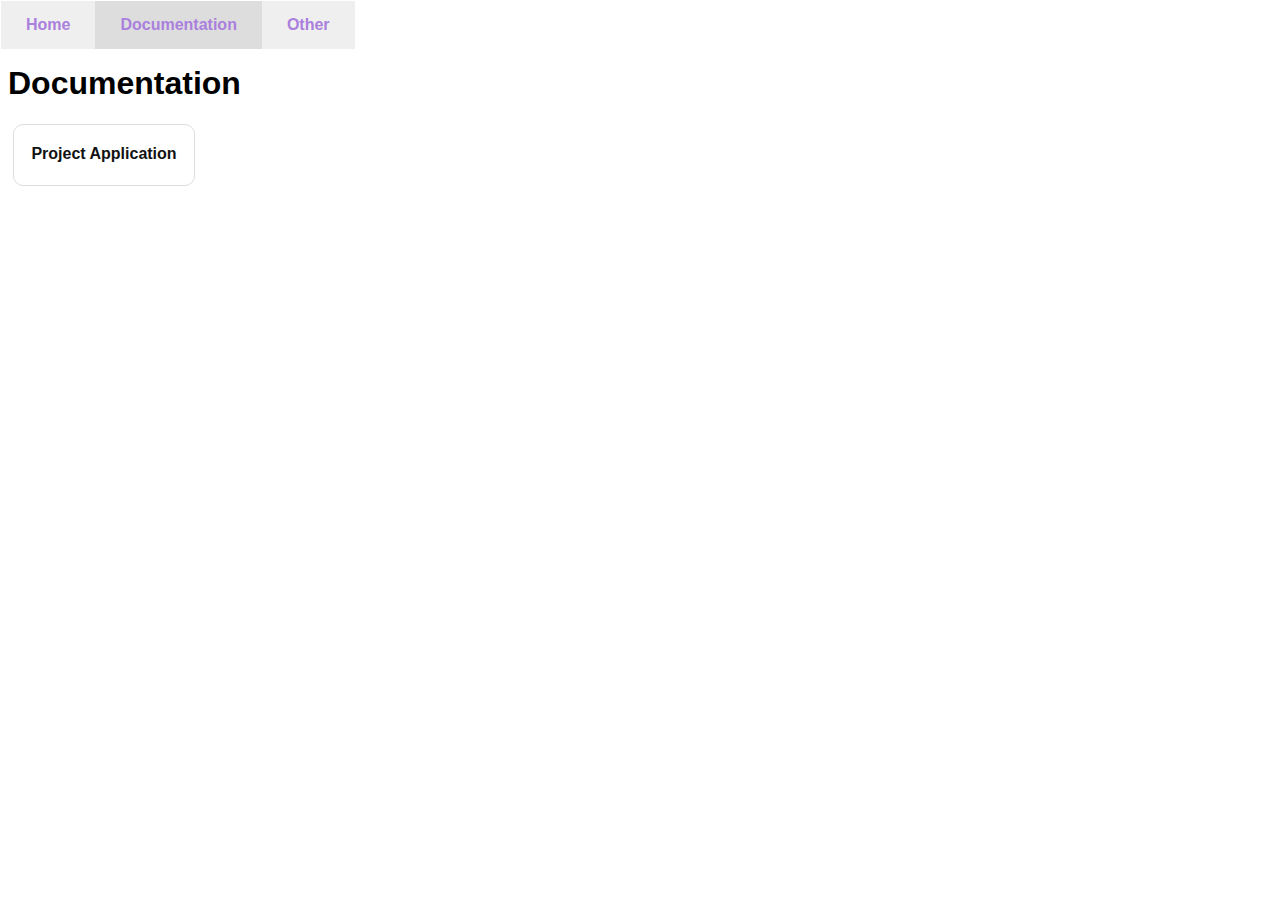
==== Documentation/index.html @ 68659927 "Update index.html" ====
<!DOCTYPE html>
<html>
  <head>
    <title>E.M.M.S. Documentation</title>
    <link href="../styling/style.css" type="text/css" rel="stylesheet">
  </head>
  <body>
    
    <ul class="nav-index">
      <li><a href="../index.html">Home</a></li>
      <li><a class="active ddbtn" href="">Documentation</a></li>
      <li><a>Other</a></li>
    </ul>
    
    <br>
    
    <br>
    
    <h1 class="title">Documentation</h1>
    <a href="https://docs.google.com/document/d/10mXqlo5C0EuPd94TdHokQSUIPGkAshWjntoVkiQaAH4/" target="_blank" class="button horizontal-index">Project Application</a>
  </body>
</html>
---- styling/style.css ----
body {
  font-family: Arial;
}

.sub-title {
  color: gray;
  font-family: Arial;
  
}

.horizontal-index {
  display: inline;
}

.invis {
	color: #FFFFFF;
}

.button, .button:link, .button:visited {
  color: #121212;
  border: 1px solid #DDDDDD;
  width: 150px;
  height: 20px;
  padding: 20px 15px;
  border-radius: 10px;
  font-family: Arial;
  text-align: center;
  display: inline-block;
  margin: 0 5px;
  text-decoration: none;
  font-weight: bold;
} 

.button:hover, .button:active {
  box-shadow: 0 0 5px #AABBFF;
}

.strikethrough {
  text-decoration: line-through;
}


/*INDEX*/
ul.nav-index {
  list-style-type: none;
  padding: 3px;
  margin: -2px -10px;
  overflow: hidden;
  position: fixed;
  top: 0;
  
}

ul.nav-index li a {
  display: inline-block;
  text-decoration: none;
  text-align: center;
  padding: 15px 25px;
  color: #AA80DD;
  font-family: Arial;
  font-weight: bold;
}

ul.nav-index li {
  float: left;
  background-color: #EFEFEF;
}

.active {
  background-color: #DDDDDD;
}

ul.nav-index li:hover:not(.active) {
  background-color: #EEEEEE;
}

ul.nav-index li:hover {
  box-shadow: 0 0 5px #CCCCCC;
}
/*INDEX END*/
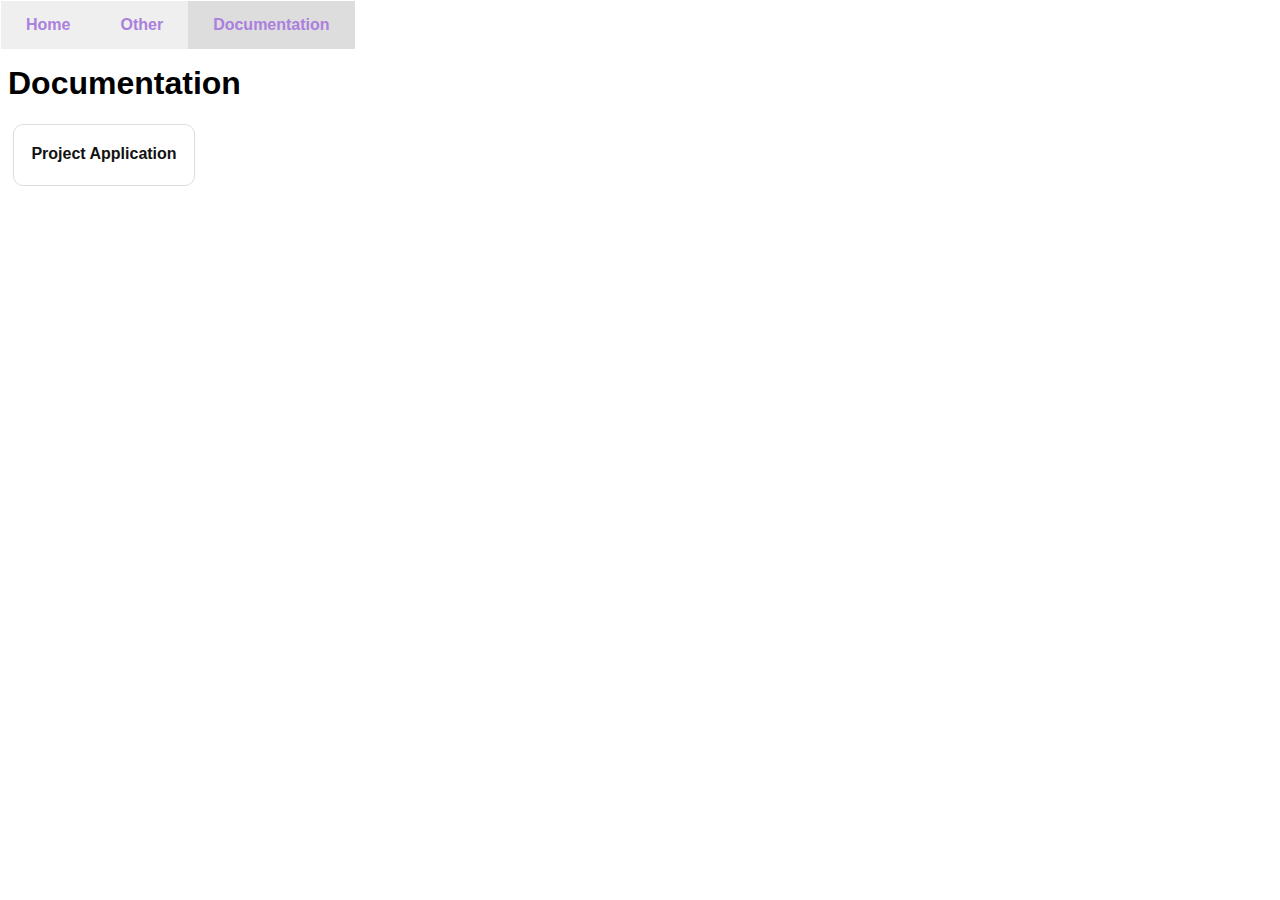
==== commit 26a240d7: "Update index.html" ====
--- a/Documentation/index.html
+++ b/Documentation/index.html
@@ -7,8 +7,14 @@
   <body>
     
     <ul class="nav-index">
-      <li><a href="../index.html">Home</a></li>
-      <li><a class="active ddbtn" href="">Documentation</a></li>
+      <li><a href="">Home</a></li>
+      <div class="dropdown">
+        <li><a class="ddbtn active" href="Documentation">Documentation</a></li>
+        <div class="ddcontent">
+          <a>Documentation</a>
+          <a>Images</a>
+        </div>
+      </div>
       <li><a>Other</a></li>
     </ul>
     
--- a/styling/style.css
+++ b/styling/style.css
@@ -76,5 +76,40 @@
 
 ul.nav-index li:hover {
   box-shadow: 0 0 5px #CCCCCC;
+  z-index: 2;
+  position: relative;
 }
 /*INDEX END*/
+
+
+/*DROPDOWN*/
+.dropdown {
+  position: relative;
+  display: inline-block;
+}
+
+.ddcontent {
+  display: none
+}
+
+.ddcontent a {
+  display: block;
+  padding: 10px 29px;
+  background-color: #FCFCFC;
+
+}
+
+.ddcontent a:hover {
+  box-shadow: 0 0 5px #CCCCCC;
+  z-index: 1;
+  position: relative;
+}
+
+.dropdown:hover .ddcontent {
+  display: block;
+  box-shadow: 0 0 5px #CCCCCC;
+  z-index: 1;
+  position: relative;
+  margin: 49px 0px;
+}
+/*DROPDOWN END*/
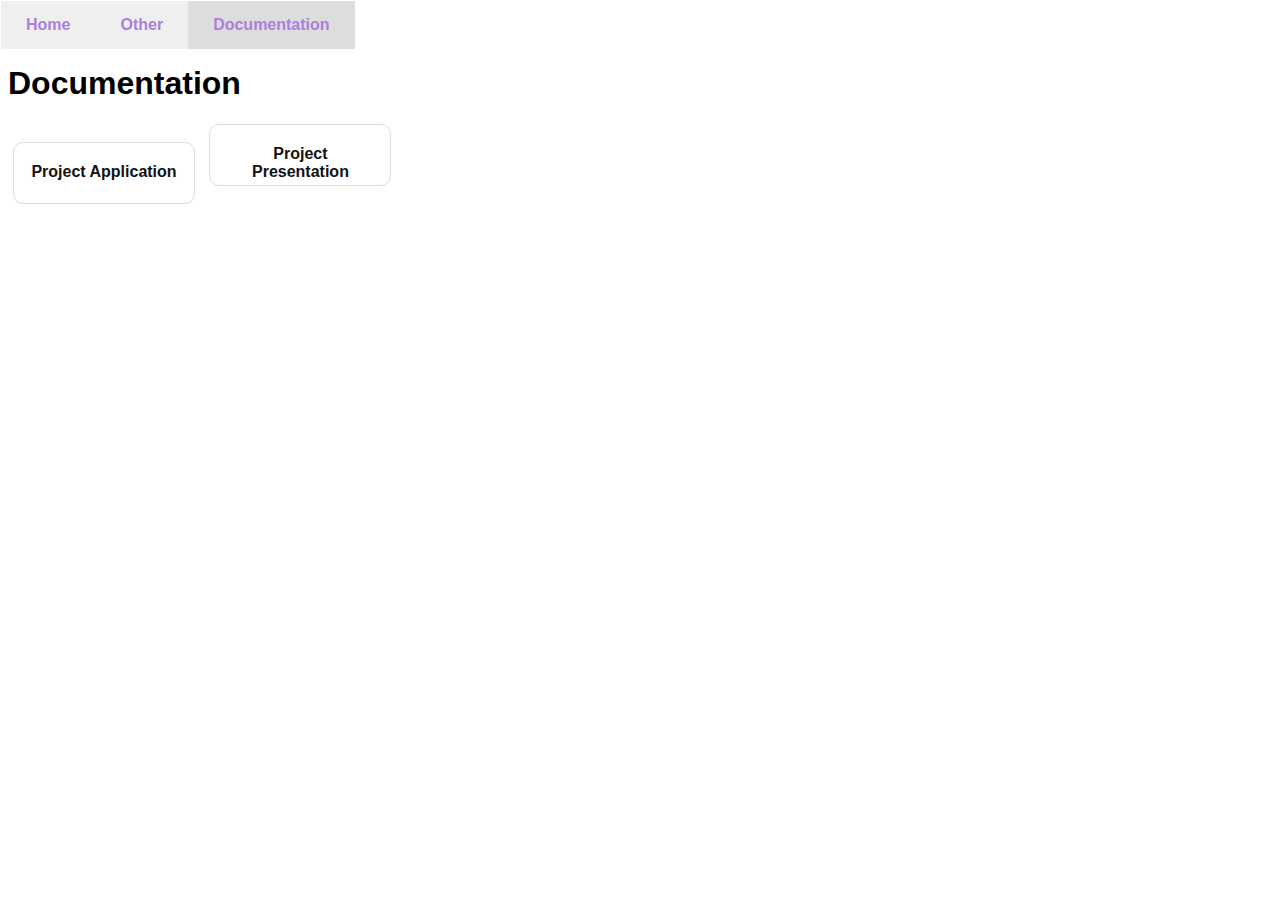
==== commit f3cf5bb6: "Update index.html" ====
--- a/Documentation/index.html
+++ b/Documentation/index.html
@@ -7,12 +7,12 @@
   <body>
     
     <ul class="nav-index">
-      <li><a href="">Home</a></li>
+      <li><a href="../">Home</a></li>
       <div class="dropdown">
         <li><a class="ddbtn active" href="Documentation">Documentation</a></li>
         <div class="ddcontent">
-          <a>Documentation</a>
-          <a>Images</a>
+          <a href="">Documentation</a>
+          <a href="Images">Images</a>
         </div>
       </div>
       <li><a>Other</a></li>
@@ -24,5 +24,6 @@
     
     <h1 class="title">Documentation</h1>
     <a href="https://docs.google.com/document/d/10mXqlo5C0EuPd94TdHokQSUIPGkAshWjntoVkiQaAH4/" target="_blank" class="button horizontal-index">Project Application</a>
+    <a href="https://docs.google.com/presentation/d/16moO2ZfrfotfF17UfIeyN9DeSVeWR4_HIwIxLD5esUE/" target="_blank" class="button horizontal-index">Project Presentation</a>
   </body>
 </html>
--- a/styling/style.css
+++ b/styling/style.css
@@ -32,7 +32,7 @@
 } 
 
 .button:hover, .button:active {
-  box-shadow: 0 0 5px #AABBFF;
+  box-shadow: 0 0 5px #AA80DD
 }
 
 .strikethrough {
@@ -94,9 +94,11 @@
 
 .ddcontent a {
   display: block;
-  padding: 10px 29px;
+  padding: 10px 20px;
   background-color: #FCFCFC;
-
+  text-decoration: none;
+  font-weight: bold;
+  color: #AA80DD;
 }
 
 .ddcontent a:hover {
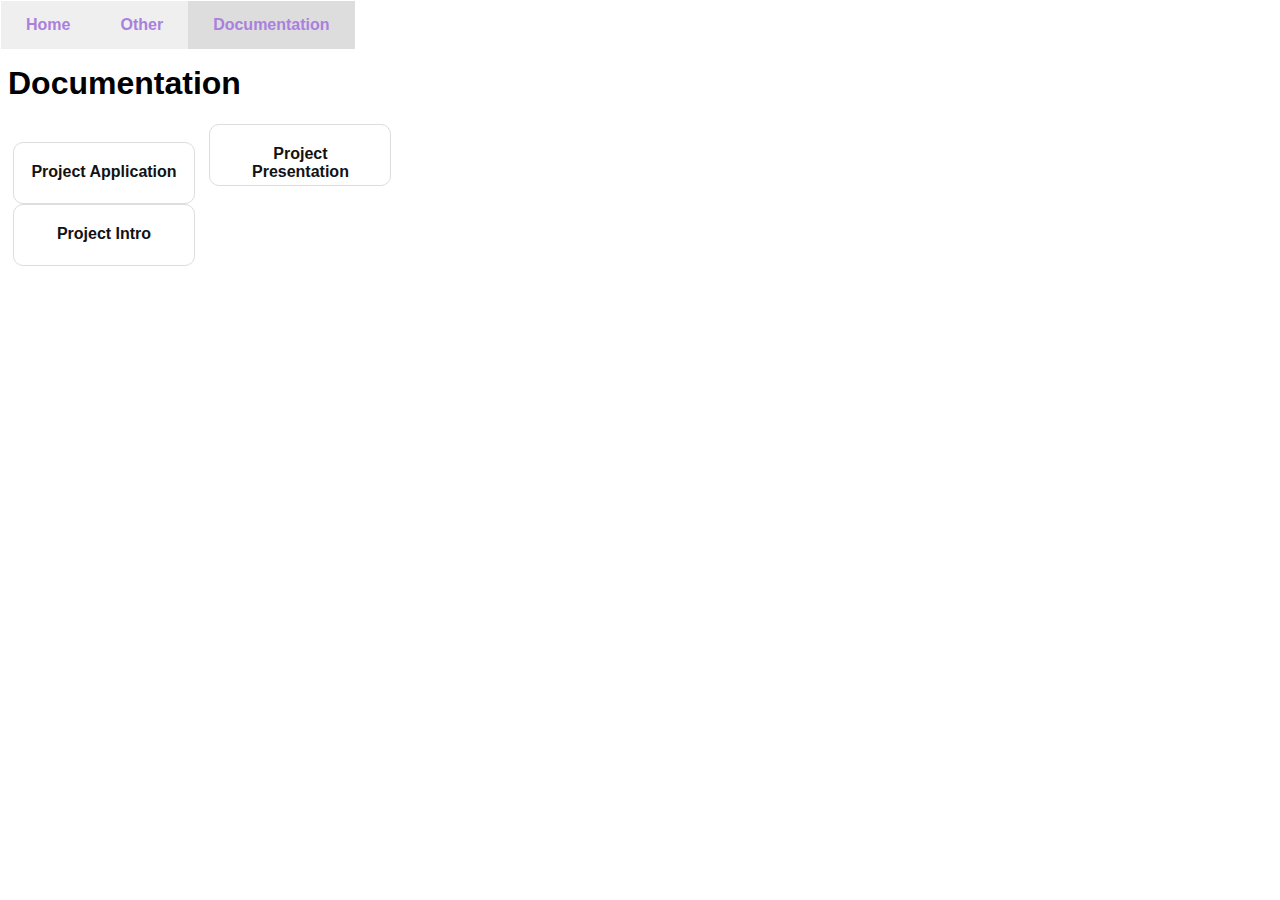
==== commit 8363c99c: "Update index.html" ====
--- a/Documentation/index.html
+++ b/Documentation/index.html
@@ -25,5 +25,7 @@
     <h1 class="title">Documentation</h1>
     <a href="https://docs.google.com/document/d/10mXqlo5C0EuPd94TdHokQSUIPGkAshWjntoVkiQaAH4/" target="_blank" class="button horizontal-index">Project Application</a>
     <a href="https://docs.google.com/presentation/d/16moO2ZfrfotfF17UfIeyN9DeSVeWR4_HIwIxLD5esUE/" target="_blank" class="button horizontal-index">Project Presentation</a>
+    <br/>
+    <a href="https://docs.google.com/document/d/1O66fNFaNDi4NJrCmEm2rfbXaQ_Rg-dc836mAo1A56Jc/" target="_blank" class="button horizontal-index">Project Intro</a>
   </body>
 </html>
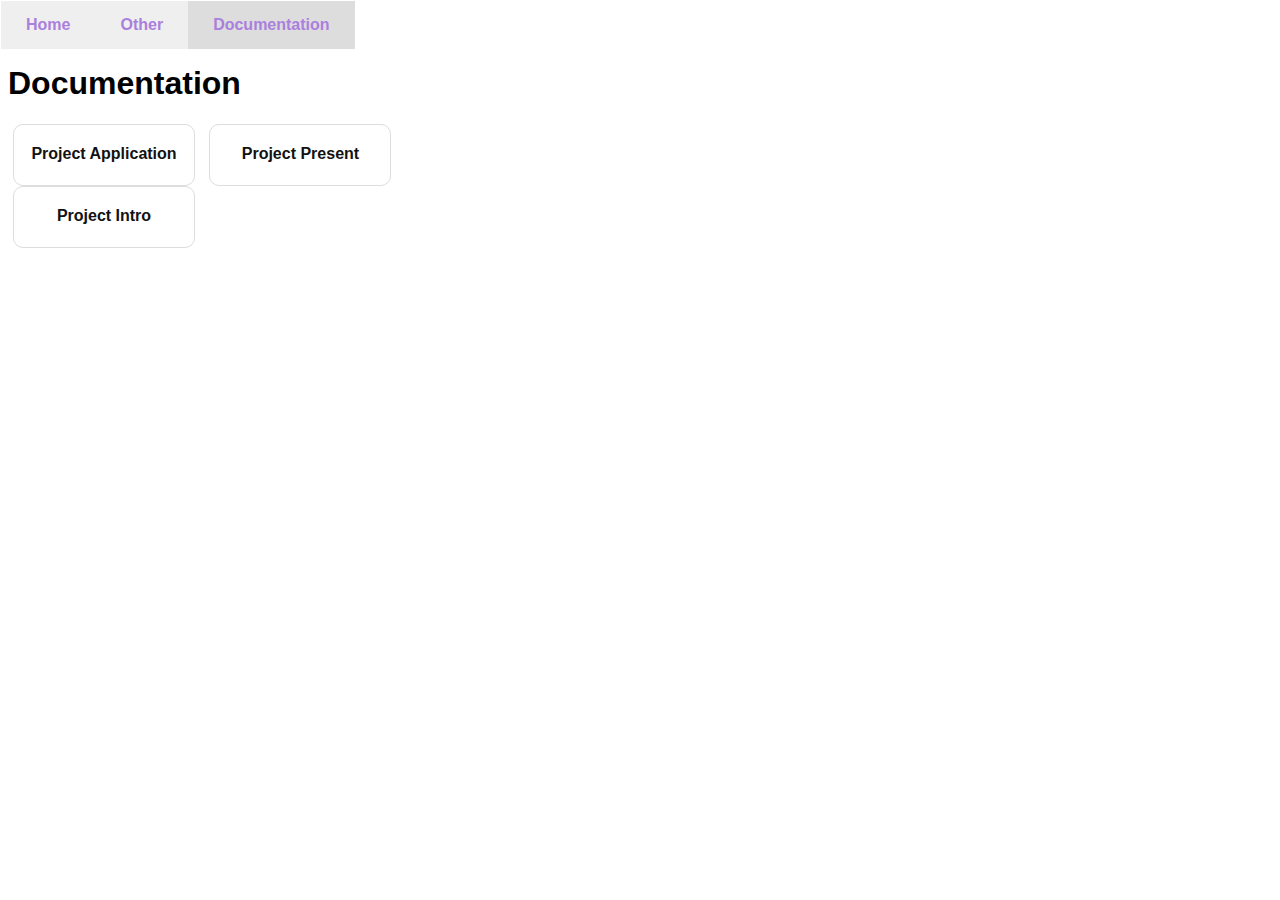
==== commit c78512d6: "Update index.html" ====
--- a/Documentation/index.html
+++ b/Documentation/index.html
@@ -24,7 +24,7 @@
     
     <h1 class="title">Documentation</h1>
     <a href="https://docs.google.com/document/d/10mXqlo5C0EuPd94TdHokQSUIPGkAshWjntoVkiQaAH4/" target="_blank" class="button horizontal-index">Project Application</a>
-    <a href="https://docs.google.com/presentation/d/16moO2ZfrfotfF17UfIeyN9DeSVeWR4_HIwIxLD5esUE/" target="_blank" class="button horizontal-index">Project Presentation</a>
+    <a href="https://docs.google.com/presentation/d/16moO2ZfrfotfF17UfIeyN9DeSVeWR4_HIwIxLD5esUE/" target="_blank" class="button horizontal-index">Project Present</a>
     <br/>
     <a href="https://docs.google.com/document/d/1O66fNFaNDi4NJrCmEm2rfbXaQ_Rg-dc836mAo1A56Jc/" target="_blank" class="button horizontal-index">Project Intro</a>
   </body>
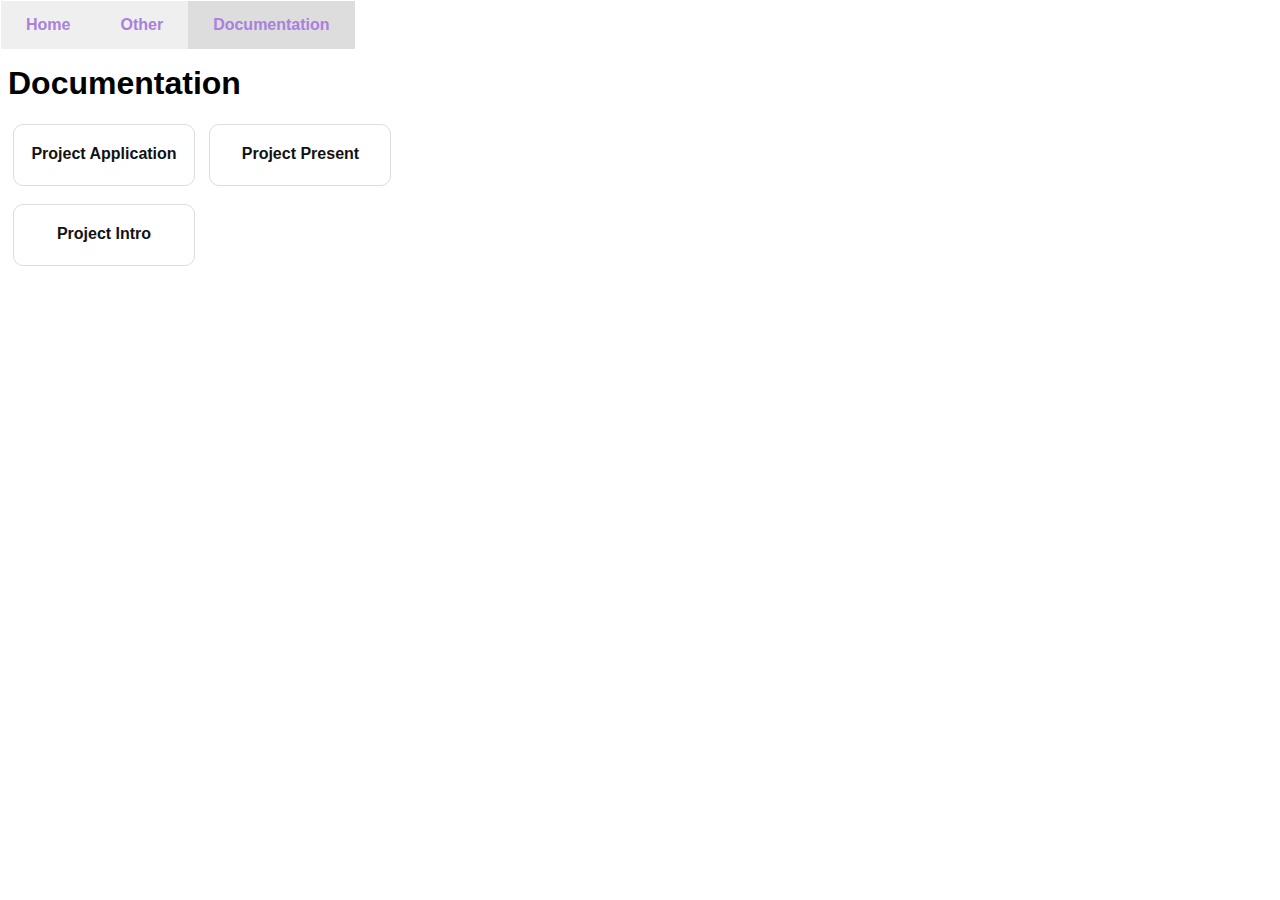
==== commit b4b34344: "Update index.html" ====
--- a/Documentation/index.html
+++ b/Documentation/index.html
@@ -18,14 +18,15 @@
       <li><a>Other</a></li>
     </ul>
     
-    <br>
+    <br/>
     
-    <br>
+    <br/>
     
     <h1 class="title">Documentation</h1>
     <a href="https://docs.google.com/document/d/10mXqlo5C0EuPd94TdHokQSUIPGkAshWjntoVkiQaAH4/" target="_blank" class="button horizontal-index">Project Application</a>
     <a href="https://docs.google.com/presentation/d/16moO2ZfrfotfF17UfIeyN9DeSVeWR4_HIwIxLD5esUE/" target="_blank" class="button horizontal-index">Project Present</a>
     <br/>
+    <br/>
     <a href="https://docs.google.com/document/d/1O66fNFaNDi4NJrCmEm2rfbXaQ_Rg-dc836mAo1A56Jc/" target="_blank" class="button horizontal-index">Project Intro</a>
   </body>
 </html>
